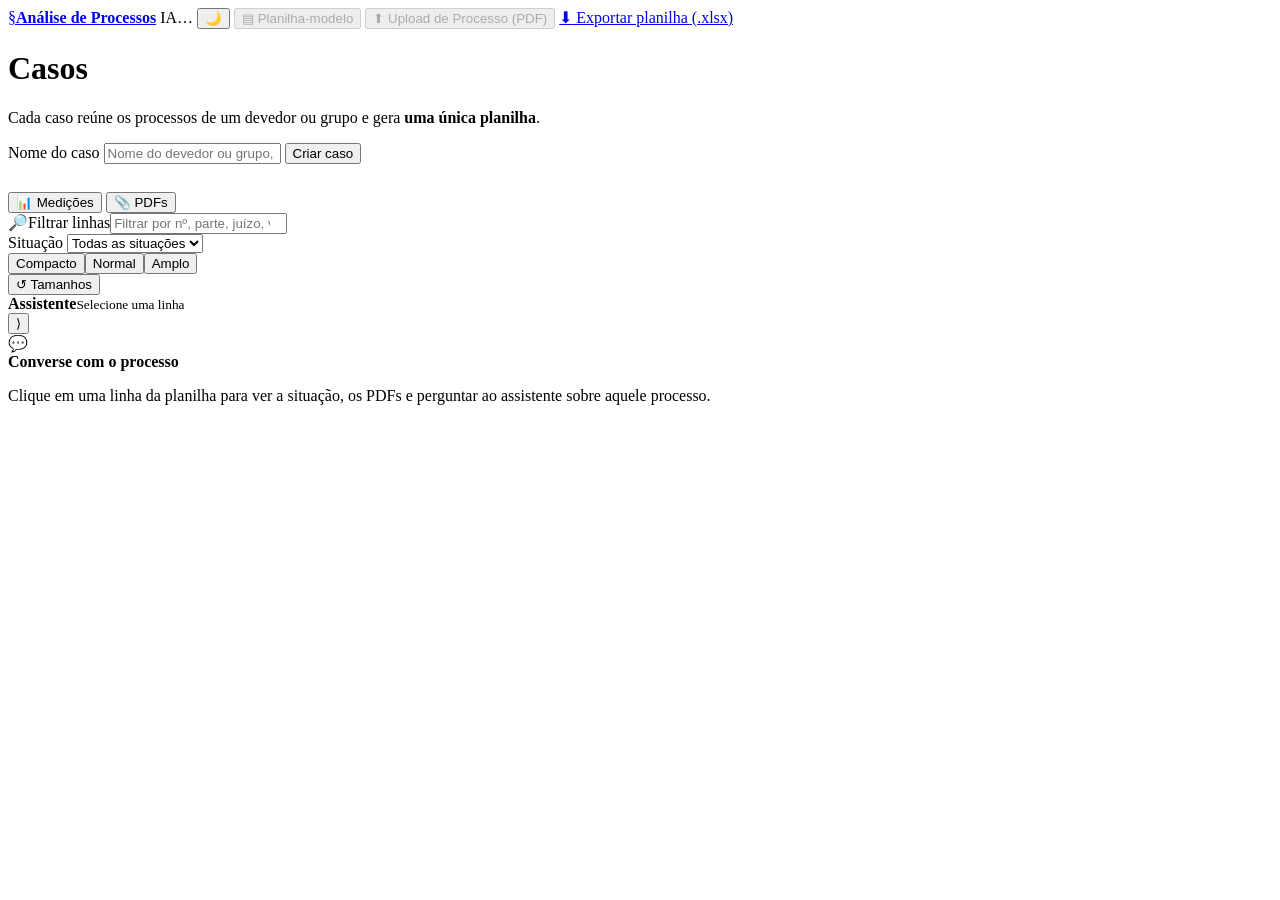
==== static/index.html @ 58392ed6 "Docker: repassa GEMINI_THINKING/TIMEOUT/FALLBACK e LLM_MODEL/EFFORT ao container; versão e modelo vi" ====
<!doctype html>
<html lang="pt-BR">
<head>
<meta charset="utf-8">
<meta name="viewport" content="width=device-width, initial-scale=1">
<title>Análise de Processos Judiciais</title>
<script>try{var t=localStorage.getItem("tema")||(matchMedia("(prefers-color-scheme: dark)").matches?"dark":"light");document.documentElement.dataset.theme=t}catch(e){document.documentElement.dataset.theme="light"}</script>
<link rel="stylesheet" href="/app.css">
</head>
<body>
<div class="app">
  <!-- BARRA SUPERIOR -->
  <header class="top">
    <a class="logo" href="#" id="home" title="Início"><span class="mark" aria-hidden="true">§</span><b>Análise de Processos</b></a>
    <div class="case-switch" id="case-switch" hidden>
      <label for="case-select" class="sr">Caso</label>
      <select id="case-select"></select>
      <button class="icon-btn" id="case-new" title="Novo caso" aria-label="Novo caso">＋</button>
      <button class="icon-btn danger" id="case-del" title="Excluir este caso" aria-label="Excluir este caso">🗑</button>
    </div>
    <span class="spacer"></span>
    <span class="chip" id="llm" title="Provedor de IA">IA…</span>
    <button class="icon-btn" id="theme" title="Alternar tema claro/escuro" aria-label="Alternar tema claro/escuro">🌙</button>
    <button class="btn ghost" id="btn-tpl" disabled><span aria-hidden="true">▤</span> Planilha-modelo <i class="dot" id="tpl-dot" hidden></i></button>
    <button class="btn" id="btn-upload" disabled><span aria-hidden="true">⬆</span> Upload de Processo (PDF)</button>
    <a class="btn primary" id="export" href="#" aria-disabled="true"><span aria-hidden="true">⬇</span> Exportar planilha (.xlsx)</a>
  </header>

  <!-- INÍCIO: ESCOLHA DO CASO -->
  <main class="welcome" id="welcome">
    <div class="welcome-in">
      <h1>Casos</h1>
      <p class="muted">Cada caso reúne os processos de um devedor ou grupo e gera <b>uma única planilha</b>.</p>
      <form id="new-case" class="row-form">
        <label for="case-name" class="sr">Nome do caso</label>
        <input id="case-name" type="text" placeholder="Nome do devedor ou grupo, ex.: Recapagem Alterosa Ltda." required>
        <button class="btn primary">Criar caso</button>
      </form>
      <ul id="cases" class="cases"></ul>
      <p class="muted" id="versao" style="margin-top:28px;font-size:12px"></p>
    </div>
  </main>

  <!-- ÁREA DE TRABALHO: PLANILHA VIVA (70%) + ASSISTENTE (30%) -->
  <div class="work hidden" id="work">
    <section class="sheet-area" id="sheet-area">
      <div class="toolbar">
        <div class="tabs" id="tabs" role="tablist" aria-label="Abas da planilha"></div>
        <span class="spacer"></span>
        <span class="pill" id="pill-busy" hidden></span>
        <button class="pill btn-pill" id="btn-med" title="Tokens, páginas enviadas à IA e tempos">📊 Medições</button>
        <button class="pill btn-pill" id="btn-docs">📎 PDFs <span id="docs-n"></span></button>
      </div>
      <div class="filters" id="filters">
        <div class="search"><span aria-hidden="true">🔎</span><label for="f-q" class="sr">Filtrar linhas</label><input id="f-q" type="search" placeholder="Filtrar por nº, parte, juízo, valor…  ( / )" autocomplete="off"></div>
        <label for="f-st" class="sr">Situação</label>
        <select id="f-st"><option value="">Todas as situações</option><option value="revisar">A revisar</option><option value="revisado">Revisados</option><option value="erro">Com erro</option><option value="andamento">Em andamento</option><option value="sem_pdf">Sem PDF</option></select>
        <span class="muted" id="f-count"></span><button class="btn sm" id="f-clear" hidden>Limpar filtro</button>
        <span class="spacer"></span>
        <div class="seg" id="dens" role="group" aria-label="Altura das linhas"><button type="button" data-d="compacto" title="Linhas baixas (uma linha de texto)">Compacto</button><button type="button" data-d="normal" title="Altura pelo conteúdo">Normal</button><button type="button" data-d="amplo" title="Mostra mais texto nas células">Amplo</button></div>
        <button class="btn sm" id="tam-reset" title="Volta as larguras das colunas e as alturas das linhas ao padrão">↺ Tamanhos</button>
      </div>
      <div class="banner" id="banner" hidden></div>
      <div class="grid-wrap" id="grid-wrap"><table id="grid"></table><div class="grid-empty" id="grid-empty" hidden></div></div>
    </section>

    <aside class="assist" id="assist" aria-label="Assistente">
      <div class="assist-head">
        <div><b>Assistente</b><small id="assist-sub">Selecione uma linha</small></div>
        <button class="icon-btn" id="assist-close" aria-label="Recolher painel" title="Recolher painel">⟩</button>
      </div>
      <div class="assist-empty" id="assist-empty">
        <div class="ico" aria-hidden="true">💬</div>
        <b>Converse com o processo</b>
        <p>Clique em uma linha da planilha para ver a situação, os PDFs e perguntar ao assistente sobre aquele processo.</p>
      </div>
      <div class="assist-body" id="assist-body" hidden>
        <div id="assist-info"></div>
        <div class="chat" id="chat-box">
          <div id="suggest" class="suggest"></div>
          <div id="log" class="log" aria-live="polite"></div>
          <form id="chat" class="chatbar"><label for="q" class="sr">Pergunta</label><input id="q" type="text" placeholder="Pergunte sobre este processo…" autocomplete="off"><button class="btn primary" id="ask" aria-label="Enviar">➤</button></form>
        </div>
      </div>
    </aside>
    <button class="edge-btn" id="assist-open" hidden title="Abrir assistente">💬 Assistente</button>
  </div>
</div>

<!-- JANELAS -->
<dialog id="dlg-upload"><form method="dialog" class="dlg">
  <header><h2>Upload de Processo (PDF)</h2><button class="icon-btn" value="x" aria-label="Fechar">✕</button></header>
  <div class="dlg-body">
    <div class="two">
      <div><label for="tipo">Tipo do processo</label><select id="tipo"><option value="">Automático (pela classe)</option></select></div>
      <div><label for="sistema">Sistema</label><select id="sistema"><option value="">Automático</option></select></div>
    </div>
    <div class="drop" id="drop" tabindex="0" role="button" aria-label="Arraste PDFs ou clique para escolher">
      <input type="file" id="pdfs" accept="application/pdf" multiple class="sr">
      <b>Arraste os PDFs aqui</b><span>ou clique para escolher · partes do mesmo processo viram uma só linha</span>
    </div>
    <ul class="picked" id="picked"></ul>
    <p class="msg" id="msg" role="status"></p>
  </div>
  <footer><button class="btn" value="x">Fechar</button><button class="btn primary" id="pdfs-btn" type="button" disabled>Enviar PDFs</button></footer>
</form></dialog>

<dialog id="dlg-tpl"><form method="dialog" class="dlg">
  <header><h2>Planilha-modelo do caso</h2><button class="icon-btn" value="x" aria-label="Fechar">✕</button></header>
  <div class="dlg-body">
    <p class="muted">Importe a planilha do caso (.xlsx). Os processos são lidos da aba <b>Mcfly</b> (ou <b>Relatório</b>) e as colunas da tabela seguem as abas dela. O arquivo exportado é <b>uma cópia dela, preenchida</b>; células que já têm conteúdo não são sobrescritas.</p>
    <div class="filebar">
      <input type="file" id="tpl" accept=".xlsx" class="sr"><label for="tpl" class="btn">Escolher planilha</label>
      <span class="filename" id="tpl-name">nenhum arquivo</span>
    </div>
    <p class="msg" id="tpl-msg" role="status"></p>
    <div id="tpl-report"></div>
  </div>
  <footer><button class="btn danger-ghost" id="tpl-del" type="button" hidden>Remover modelo</button><span class="spacer"></span><button class="btn" value="x">Fechar</button><button class="btn primary" id="tpl-btn" type="button">Importar</button></footer>
</form></dialog>

<dialog id="dlg-docs" class="wide"><form method="dialog" class="dlg">
  <header><h2>PDFs enviados</h2><button class="icon-btn" value="x" aria-label="Fechar">✕</button></header>
  <div class="dlg-body"><div class="scroll"><table class="plain" id="docs"><thead><tr><th>Arquivo</th><th>Situação</th><th>Páginas</th><th>Detalhe</th><th></th></tr></thead><tbody></tbody></table></div></div>
  <footer><span class="spacer"></span><button class="btn" value="x">Fechar</button></footer>
</form></dialog>

<dialog id="dlg-med" class="wide"><form method="dialog" class="dlg">
  <header><h2>Medições do caso</h2><button class="icon-btn" value="x" aria-label="Fechar">✕</button></header>
  <div class="dlg-body"><div id="med-sum"></div><div class="scroll"><table class="plain" id="med-tab"><thead><tr><th>Processo</th><th>Páginas</th><th>Enviadas à IA</th><th>Tokens (entrada / saída)</th><th>Tempo da IA</th><th>Leitura dos PDFs</th></tr></thead><tbody></tbody></table></div>
    <h3 class="med-h">Registro de execução (data, hora e segundos)</h3>
    <div class="scroll"><table class="plain" id="med-log"><thead><tr><th>Etapa</th><th>Arquivo / processo</th><th>Início</th><th>Fim</th><th>Duração</th><th>Resultado</th></tr></thead><tbody></tbody></table></div></div>
  <footer><span class="spacer"></span><button class="btn" value="x">Fechar</button></footer>
</form></dialog>

<dialog id="dlg-ev" class="wide"><form method="dialog" class="dlg">
  <header><div><h2>Eventos do processo</h2><small class="muted" id="ev-sub"></small></div><button class="icon-btn" value="x" aria-label="Fechar">✕</button></header>
  <div class="dlg-body">
    <p class="muted">Lista <b>completa e fiel ao PDF</b> (lida das páginas de separação do eproc), sem IA. “Relevante” é só um filtro do sistema para escolher quais atos a IA lê por inteiro.</p>
    <div class="filters" style="padding:0 0 8px"><div class="search"><span aria-hidden="true">🔎</span><label for="ev-q" class="sr">Filtrar eventos</label><input id="ev-q" type="search" placeholder="Filtrar por nº, data, movimento…" autocomplete="off"></div>
      <label class="rev" style="font-size:13px"><input type="checkbox" id="ev-rel" checked> só relevantes</label><span class="muted" id="ev-count"></span></div>
    <div class="scroll" style="max-height:52vh"><table class="plain" id="ev-tab"><thead><tr><th>Evento / ID</th><th>Data</th><th>Movimento / documento</th><th>Documentos</th><th>Págs.</th><th></th></tr></thead><tbody></tbody></table></div>
  </div>
  <footer><button class="btn" id="ev-copy" type="button">Copiar lista</button><button class="btn" id="ev-use" type="button" title="Preenche a coluna Observações com as linhas filtradas">Usar como observações</button><span class="spacer"></span><button class="btn" value="x">Fechar</button></footer>
</form></dialog>

<dialog id="dlg-notes" class="wide"><form method="dialog" class="dlg">
  <header><div><h2 id="notes-title">Observações relevantes</h2><small class="muted" id="notes-sub"></small></div><button class="icon-btn" value="x" aria-label="Fechar">✕</button></header>
  <div class="dlg-body"><label for="notes-text" class="sr">Observações</label><textarea id="notes-text"></textarea><p class="cit" id="notes-cit"></p></div>
  <footer><button class="btn" id="notes-fmt" type="button" hidden title="Uma pessoa ou empresa por linha: NOME - CPF: … / NOME - CNPJ: …">Padronizar lista</button><span class="spacer"></span><button class="btn" value="x">Cancelar</button><button class="btn primary" id="notes-save" type="button">Salvar</button></footer>
</form></dialog>

<dialog id="dlg-case"><form method="dialog" class="dlg" id="case-form">
  <header><h2>Novo caso</h2><button class="icon-btn" value="x" aria-label="Fechar">✕</button></header>
  <div class="dlg-body"><label for="case-name2">Nome do devedor ou grupo</label><input id="case-name2" type="text" required></div>
  <footer><button class="btn" value="x" formnovalidate>Cancelar</button><button class="btn primary" id="case-ok" type="button">Criar caso</button></footer>
</form></dialog>

<div class="toasts" id="toasts" aria-live="polite"></div>
<script src="/app.js"></script>
</body>
</html>
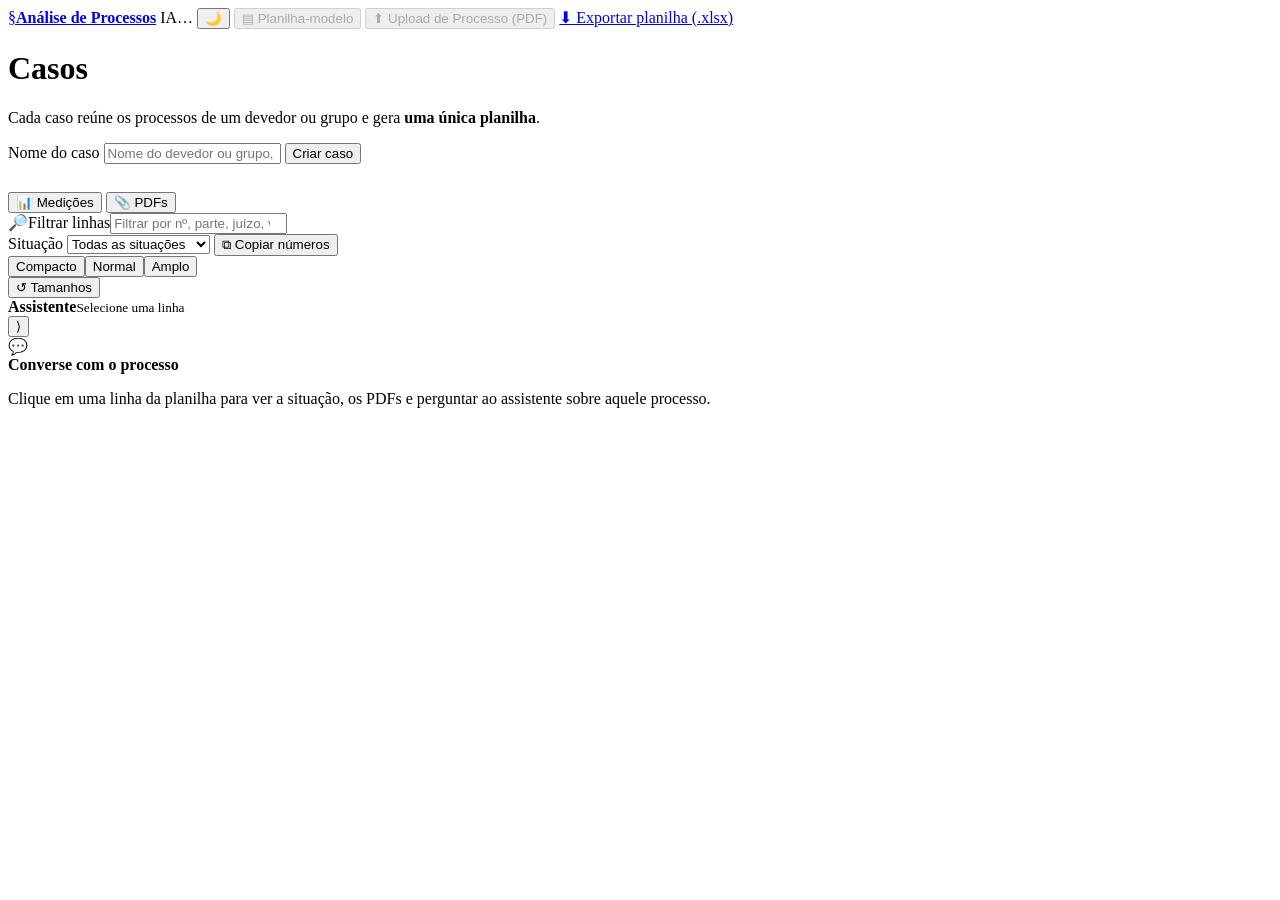
==== commit b9ab66ec: "Planilha: numeração, copiar número(s), feito manualmente, cronologia em lista; prompts de outras açõ" ====
--- a/static/index.html
+++ b/static/index.html
@@ -54,8 +54,8 @@
       <div class="filters" id="filters">
         <div class="search"><span aria-hidden="true">🔎</span><label for="f-q" class="sr">Filtrar linhas</label><input id="f-q" type="search" placeholder="Filtrar por nº, parte, juízo, valor…  ( / )" autocomplete="off"></div>
         <label for="f-st" class="sr">Situação</label>
-        <select id="f-st"><option value="">Todas as situações</option><option value="revisar">A revisar</option><option value="revisado">Revisados</option><option value="erro">Com erro</option><option value="andamento">Em andamento</option><option value="sem_pdf">Sem PDF</option></select>
-        <span class="muted" id="f-count"></span><button class="btn sm" id="f-clear" hidden>Limpar filtro</button>
+        <select id="f-st"><option value="">Todas as situações</option><option value="revisar">A revisar</option><option value="revisado">Revisados</option><option value="erro">Com erro</option><option value="andamento">Em andamento</option><option value="sem_pdf">Sem PDF</option><option value="manual">Feitos manualmente</option></select>
+        <span class="muted" id="f-count"></span><button class="btn sm" id="f-clear" hidden>Limpar filtro</button><button class="btn sm" id="f-copy" type="button" title="Copia os números dos processos mostrados (um por linha), para colar em outro sistema">⧉ Copiar números</button>
         <span class="spacer"></span>
         <div class="seg" id="dens" role="group" aria-label="Altura das linhas"><button type="button" data-d="compacto" title="Linhas baixas (uma linha de texto)">Compacto</button><button type="button" data-d="normal" title="Altura pelo conteúdo">Normal</button><button type="button" data-d="amplo" title="Mostra mais texto nas células">Amplo</button></div>
         <button class="btn sm" id="tam-reset" title="Volta as larguras das colunas e as alturas das linhas ao padrão">↺ Tamanhos</button>
@@ -126,11 +126,11 @@
 </form></dialog>
 
 <dialog id="dlg-med" class="wide"><form method="dialog" class="dlg">
-  <header><h2>Medições do caso</h2><button class="icon-btn" value="x" aria-label="Fechar">✕</button></header>
+  <header><h2>Medições</h2><button class="icon-btn" value="x" aria-label="Fechar">✕</button></header>
   <div class="dlg-body"><div id="med-sum"></div><div class="scroll"><table class="plain" id="med-tab"><thead><tr><th>Processo</th><th>Páginas</th><th>Enviadas à IA</th><th>Tokens (entrada / saída)</th><th>Tempo da IA</th><th>Leitura dos PDFs</th></tr></thead><tbody></tbody></table></div>
     <h3 class="med-h">Registro de execução (data, hora e segundos)</h3>
     <div class="scroll"><table class="plain" id="med-log"><thead><tr><th>Etapa</th><th>Arquivo / processo</th><th>Início</th><th>Fim</th><th>Duração</th><th>Resultado</th></tr></thead><tbody></tbody></table></div></div>
-  <footer><span class="spacer"></span><button class="btn" value="x">Fechar</button></footer>
+  <footer><a class="btn" id="med-pdf" href="#" download title="Gera um PDF com estes números">⬇ Baixar relatório (PDF)</a><span class="spacer"></span><button class="btn" value="x">Fechar</button></footer>
 </form></dialog>
 
 <dialog id="dlg-ev" class="wide"><form method="dialog" class="dlg">
@@ -147,7 +147,7 @@
 <dialog id="dlg-notes" class="wide"><form method="dialog" class="dlg">
   <header><div><h2 id="notes-title">Observações relevantes</h2><small class="muted" id="notes-sub"></small></div><button class="icon-btn" value="x" aria-label="Fechar">✕</button></header>
   <div class="dlg-body"><label for="notes-text" class="sr">Observações</label><textarea id="notes-text"></textarea><p class="cit" id="notes-cit"></p></div>
-  <footer><button class="btn" id="notes-fmt" type="button" hidden title="Uma pessoa ou empresa por linha: NOME - CPF: … / NOME - CNPJ: …">Padronizar lista</button><span class="spacer"></span><button class="btn" value="x">Cancelar</button><button class="btn primary" id="notes-save" type="button">Salvar</button></footer>
+  <footer><button class="btn" id="notes-fmt" type="button" hidden title="Corresponsáveis: NOME - CPF/CNPJ, um por linha. Observações: um ato por linha, 'origem - data - descrição'">Padronizar lista</button><span class="spacer"></span><button class="btn" value="x">Cancelar</button><button class="btn primary" id="notes-save" type="button">Salvar</button></footer>
 </form></dialog>
 
 <dialog id="dlg-case"><form method="dialog" class="dlg" id="case-form">
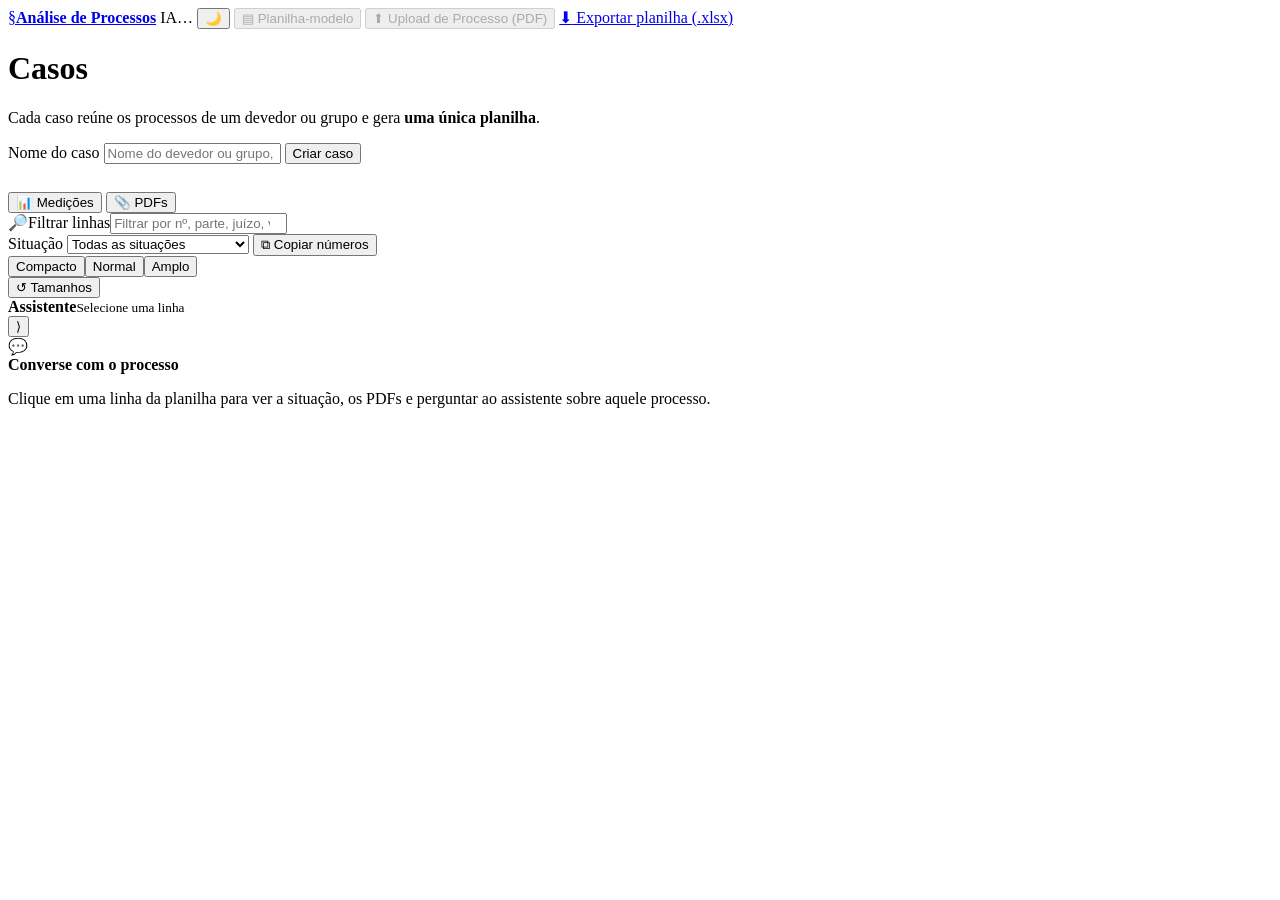
==== commit e138eaca: "Sugestões da IA para Fraudes e Outros Bens com autorização do analista; histórico de versões com res" ====
--- a/static/index.html
+++ b/static/index.html
@@ -54,7 +54,7 @@
       <div class="filters" id="filters">
         <div class="search"><span aria-hidden="true">🔎</span><label for="f-q" class="sr">Filtrar linhas</label><input id="f-q" type="search" placeholder="Filtrar por nº, parte, juízo, valor…  ( / )" autocomplete="off"></div>
         <label for="f-st" class="sr">Situação</label>
-        <select id="f-st"><option value="">Todas as situações</option><option value="revisar">A revisar</option><option value="revisado">Revisados</option><option value="erro">Com erro</option><option value="andamento">Em andamento</option><option value="sem_pdf">Sem PDF</option><option value="manual">Feitos manualmente</option></select>
+        <select id="f-st"><option value="">Todas as situações</option><option value="revisar">A revisar</option><option value="revisado">Revisados</option><option value="erro">Com erro</option><option value="andamento">Em andamento</option><option value="sem_pdf">Sem PDF</option><option value="manual">Feitos manualmente</option><option value="sugestoes">Com sugestões a autorizar</option><option value="ocultos">Ocultos</option></select>
         <span class="muted" id="f-count"></span><button class="btn sm" id="f-clear" hidden>Limpar filtro</button><button class="btn sm" id="f-copy" type="button" title="Copia os números dos processos mostrados (um por linha), para colar em outro sistema">⧉ Copiar números</button>
         <span class="spacer"></span>
         <div class="seg" id="dens" role="group" aria-label="Altura das linhas"><button type="button" data-d="compacto" title="Linhas baixas (uma linha de texto)">Compacto</button><button type="button" data-d="normal" title="Altura pelo conteúdo">Normal</button><button type="button" data-d="amplo" title="Mostra mais texto nas células">Amplo</button></div>
@@ -97,9 +97,13 @@
     </div>
     <div class="drop" id="drop" tabindex="0" role="button" aria-label="Arraste PDFs ou clique para escolher">
       <input type="file" id="pdfs" accept="application/pdf" multiple class="sr">
-      <b>Arraste os PDFs aqui</b><span>ou clique para escolher · partes do mesmo processo viram uma só linha</span>
+      <input type="file" id="pasta" webkitdirectory multiple class="sr">
+      <b>Arraste os PDFs ou uma pasta inteira aqui</b><span>ou clique para escolher arquivos · o nº do processo é lido do nome de cada arquivo e as partes viram uma só linha</span>
+      <button type="button" class="btn sm" id="pasta-btn">📁 Escolher pasta</button>
     </div>
+    <p class="muted" id="picked-sum" style="margin:8px 0 4px"></p>
     <ul class="picked" id="picked"></ul>
+    <div class="up-bar" id="up-bar" hidden><i></i></div>
     <p class="msg" id="msg" role="status"></p>
   </div>
   <footer><button class="btn" value="x">Fechar</button><button class="btn primary" id="pdfs-btn" type="button" disabled>Enviar PDFs</button></footer>
@@ -133,6 +137,12 @@
   <footer><a class="btn" id="med-pdf" href="#" download title="Gera um PDF com estes números">⬇ Baixar relatório (PDF)</a><span class="spacer"></span><button class="btn" value="x">Fechar</button></footer>
 </form></dialog>
 
+<dialog id="dlg-hist" class="wide"><form method="dialog" class="dlg">
+  <header><div><h2>Histórico do processo</h2><small class="muted" id="hist-sub"></small></div><button class="icon-btn" value="x" aria-label="Fechar">✕</button></header>
+  <div class="dlg-body"><p class="muted">Cada extração, edição, autorização ou restauração guarda uma versão (as 40 mais recentes). Abra uma versão para ver o conteúdo e voltar a ela.</p><div id="hist-list"></div></div>
+  <footer><span class="spacer"></span><button class="btn" value="x">Fechar</button></footer>
+</form></dialog>
+
 <dialog id="dlg-ev" class="wide"><form method="dialog" class="dlg">
   <header><div><h2>Eventos do processo</h2><small class="muted" id="ev-sub"></small></div><button class="icon-btn" value="x" aria-label="Fechar">✕</button></header>
   <div class="dlg-body">
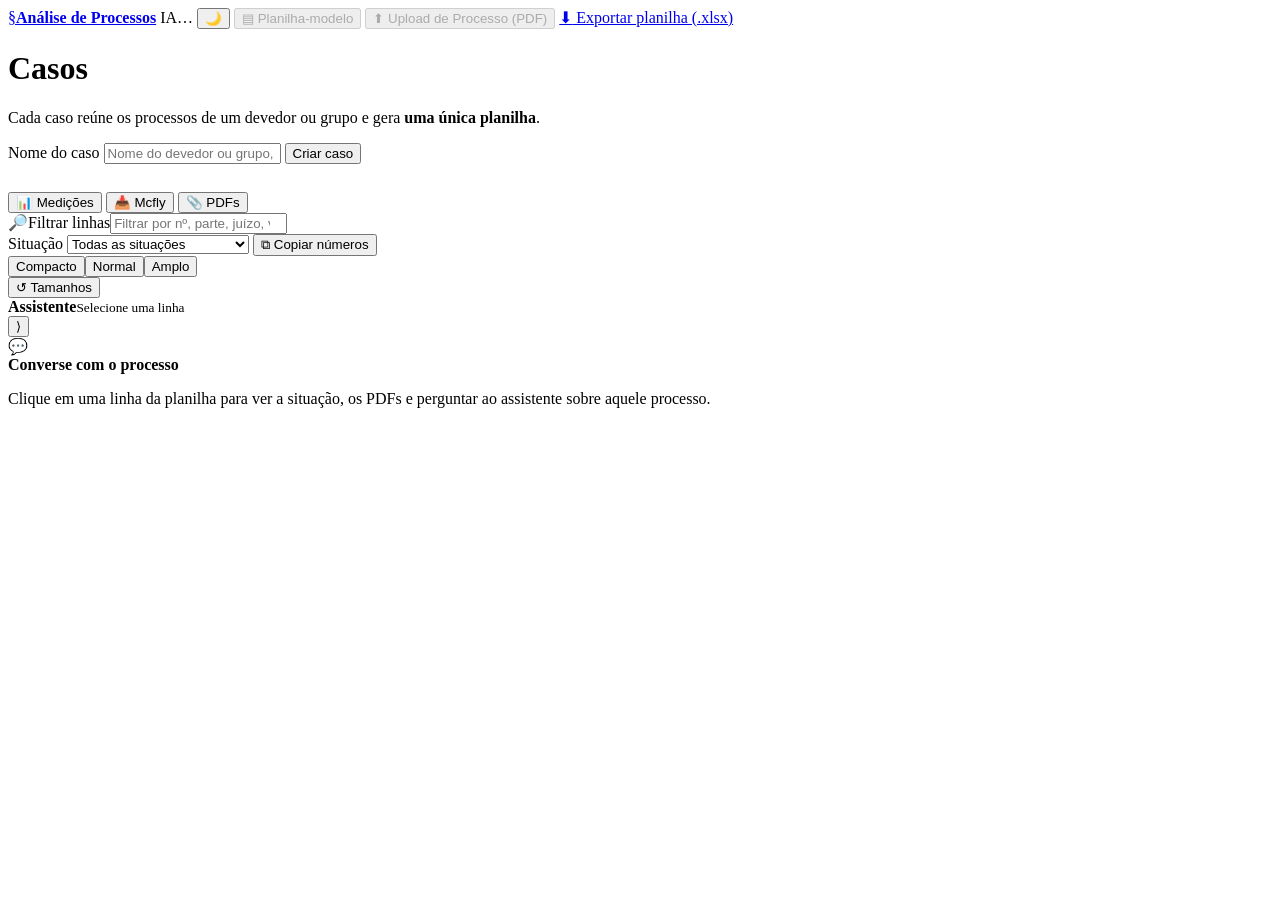
==== commit 3258b2e0: "Importação do relatório Mcfly com conferência: reúne repetidos, aponta valores divergentes e process" ====
--- a/static/index.html
+++ b/static/index.html
@@ -49,6 +49,7 @@
         <span class="spacer"></span>
         <span class="pill" id="pill-busy" hidden></span>
         <button class="pill btn-pill" id="btn-med" title="Tokens, páginas enviadas à IA e tempos">📊 Medições</button>
+        <button class="pill btn-pill" id="btn-mcfly" title="Importa o relatório Mcfly (SAJ): inscrições e somatório das inscrições de cada processo">📥 Mcfly</button>
         <button class="pill btn-pill" id="btn-docs">📎 PDFs <span id="docs-n"></span></button>
       </div>
       <div class="filters" id="filters">
@@ -137,6 +138,19 @@
   <footer><a class="btn" id="med-pdf" href="#" download title="Gera um PDF com estes números">⬇ Baixar relatório (PDF)</a><span class="spacer"></span><button class="btn" value="x">Fechar</button></footer>
 </form></dialog>
 
+<dialog id="dlg-mcfly" class="wide"><form method="dialog" class="dlg">
+  <header><div><h2>Importar relatório Mcfly</h2><small class="muted">Preenche “Inscrições processo principal” e “Somatório inscrições” (e a capa dos processos)</small></div><button class="icon-btn" value="x" aria-label="Fechar">✕</button></header>
+  <div class="dlg-body">
+    <p><input type="file" id="mcfly-file" accept=".xlsx,.xlsm"> <span class="muted">Planilha .xlsx gerada no Mcfly. Nada é importado antes de você conferir.</span></p>
+    <div id="mcfly-sum"></div>
+    <div class="filters" id="mcfly-filtros" hidden style="padding:6px 0"><label class="rev" style="font-size:13px"><input type="checkbox" id="mcfly-so"> mostrar só os que pedem atenção</label><span class="spacer"></span>
+      <button type="button" class="btn sm" id="mcfly-todos">Marcar todos</button><button type="button" class="btn sm" id="mcfly-nenhum">Desmarcar todos</button><button type="button" class="btn sm" id="mcfly-caso">Só os que já estão no caso</button></div>
+    <div class="scroll" style="max-height:46vh"><table class="plain" id="mcfly-tab" hidden><thead><tr><th></th><th>Processo</th><th>Partes</th><th>Inscrições</th><th>Somatório</th><th>Atenção</th></tr></thead><tbody></tbody></table></div>
+    <p class="msg" id="mcfly-msg" role="status"></p>
+  </div>
+  <footer><span class="muted" id="mcfly-count"></span><span class="spacer"></span><button class="btn" value="x">Cancelar</button><button class="btn primary" id="mcfly-ok" type="button" disabled>Importar selecionados</button></footer>
+</form></dialog>
+
 <dialog id="dlg-hist" class="wide"><form method="dialog" class="dlg">
   <header><div><h2>Histórico do processo</h2><small class="muted" id="hist-sub"></small></div><button class="icon-btn" value="x" aria-label="Fechar">✕</button></header>
   <div class="dlg-body"><p class="muted">Cada extração, edição, autorização ou restauração guarda uma versão (as 40 mais recentes). Abra uma versão para ver o conteúdo e voltar a ela.</p><div id="hist-list"></div></div>
